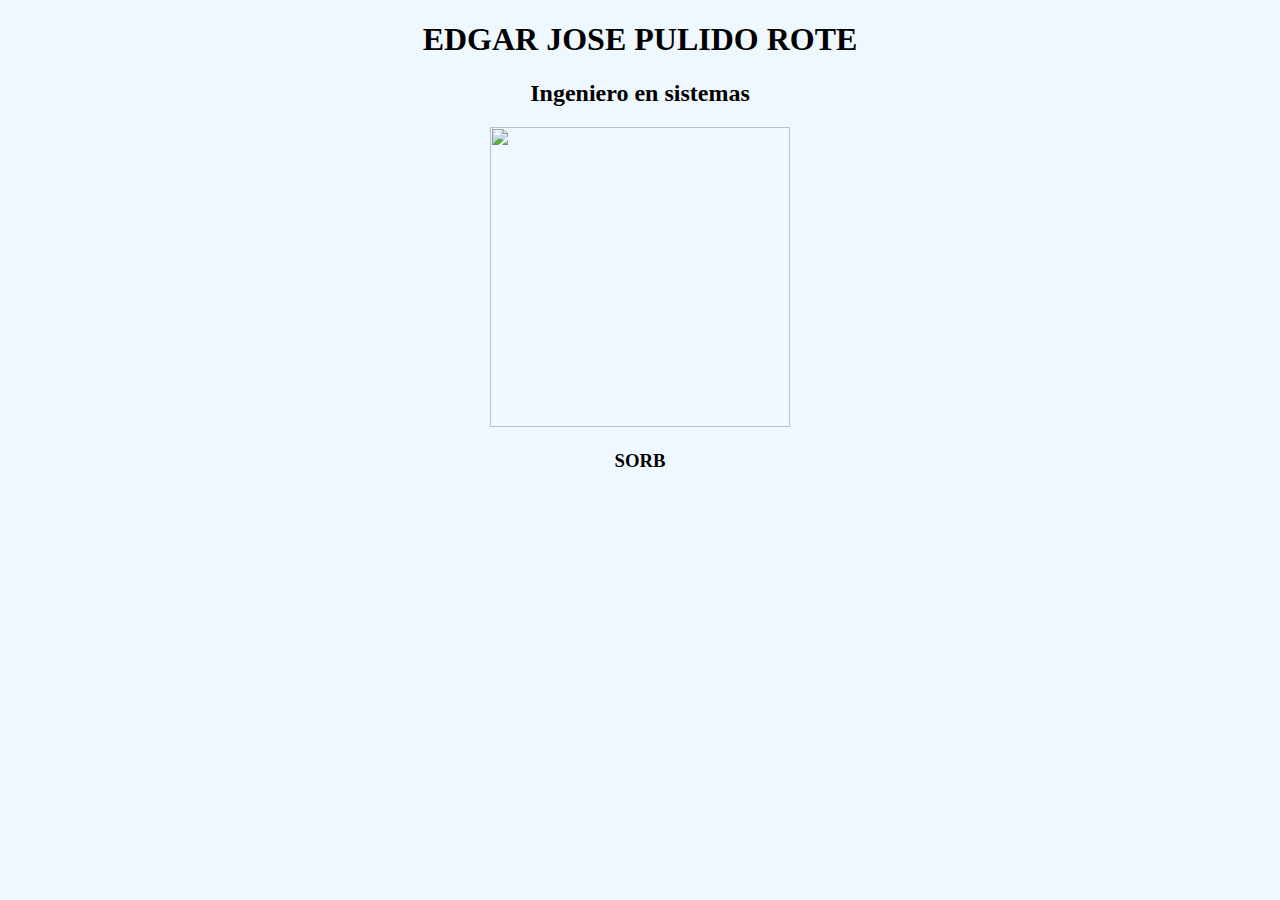
==== 02-ejercicio_HDV.html @ 00b31620 "Add files via upload" ====
<!DOCTYPE html>
<html lang="en">
<head>
    <meta charset="UTF-8">
    <meta name="viewport" content="width device-width , initial-scale=1.0">
    <title> Document </title>
</head>
<body style="background-color: aliceblue;">
    <center>
    <h1>EDGAR JOSE PULIDO ROTE</h1>
    <h2> Ingeniero en sistemas </h2>

    <img src="https://img.freepik.com/fotos-gratis/[base64].jpg?w=2000" style= "block-size: 300px;" alt="" width="300" height="300" />

    <h3> SORB</h3>


















</body>
</html>
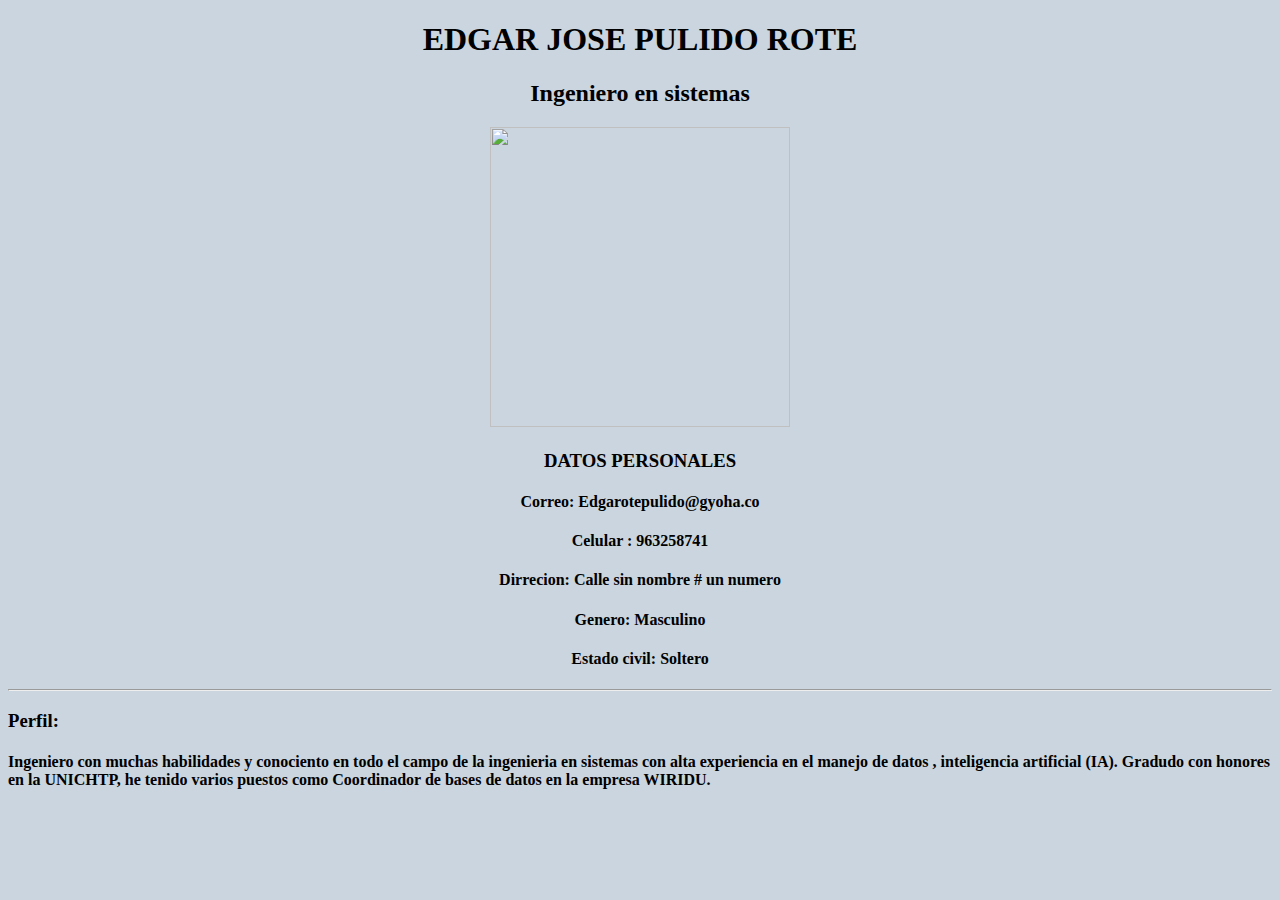
==== commit ea6358ac: "Add files via upload" ====
--- a/02-ejercicio_HDV.html
+++ b/02-ejercicio_HDV.html
@@ -5,18 +5,25 @@
     <meta name="viewport" content="width device-width , initial-scale=1.0">
     <title> Document </title>
 </head>
-<body style="background-color: aliceblue;">
+<body style="background-color: rgb(202, 213, 223);">
     <center>
     <h1>EDGAR JOSE PULIDO ROTE</h1>
     <h2> Ingeniero en sistemas </h2>
 
     <img src="https://img.freepik.com/fotos-gratis/[base64].jpg?w=2000" style= "block-size: 300px;" alt="" width="300" height="300" />
 
-    <h3> SORB</h3>
+    <h3> DATOS PERSONALES </h3>
+    <h4>Correo: Edgarotepulido@gyoha.co</h4>
+    <h4> Celular : 963258741 </h4>
+    <h4> Dirrecion: Calle sin nombre # un numero</h4> 
+    <h4> Genero: Masculino</h4>
+    <h4> Estado civil: Soltero</h4>
+    <hr> 
+    <h3 align ="left"> Perfil:</h3>
+    <h4 align ="left"> Ingeniero con muchas habilidades y conociento en todo el campo de la ingenieria en sistemas con alta experiencia en el manejo de datos , inteligencia artificial (IA). Gradudo con honores en la UNICHTP, he tenido varios puestos
+     como Coordinador de bases de datos en la empresa WIRIDU.
 
-
-
-
+    </h4>
 
 
 
